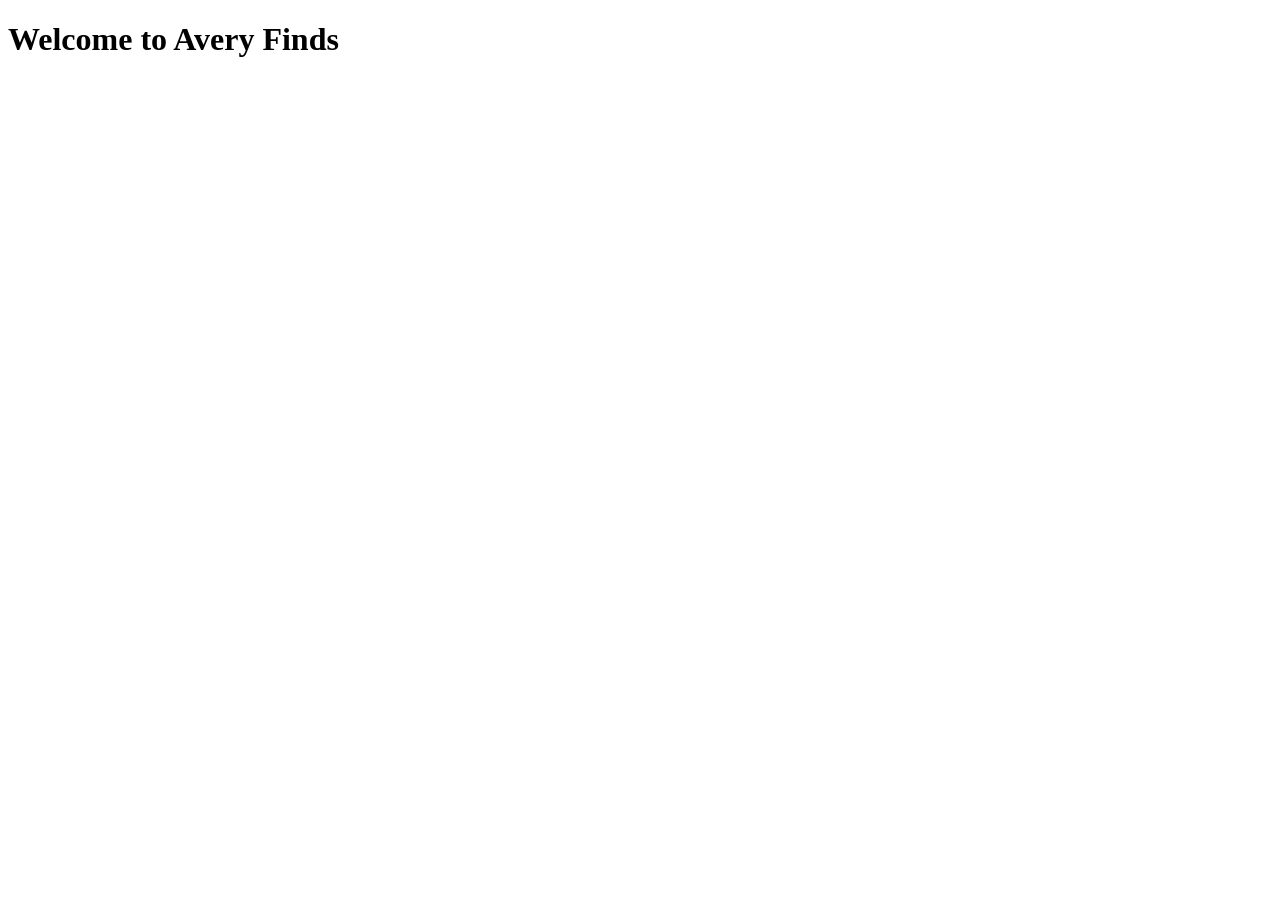
==== index.html @ 8dcc9baf "Create index.html" ====
<!DOCTYPE html>
<html lang="en">
<head>
    <meta charset="UTF-8">
    <meta name="viewport" content="width=device-width, initial-scale=1.0">
    <title>Avery Finds</title>
</head>
<body>
    <h1>Welcome to Avery Finds</h1>
</body>
</html>
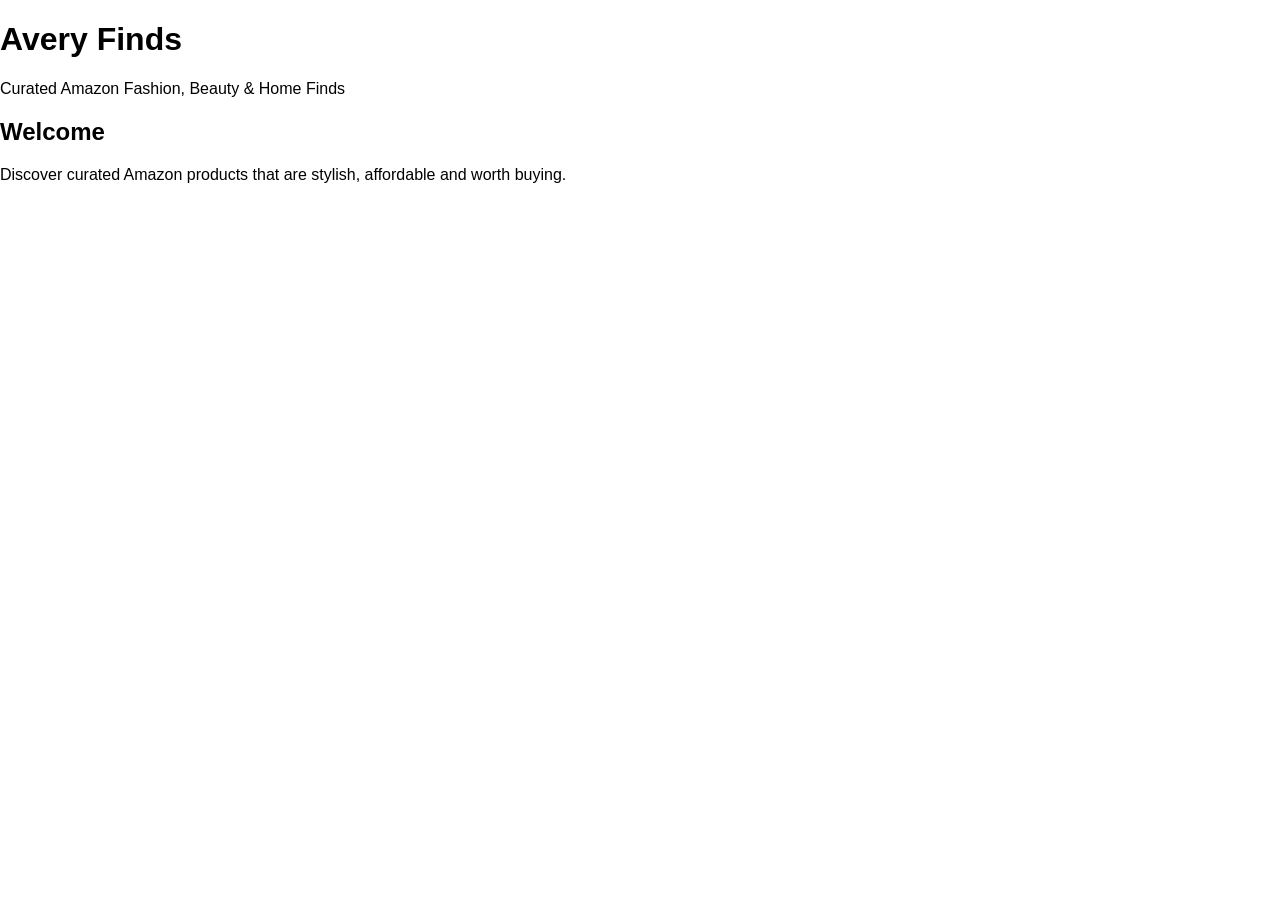
==== commit 72515fb9: "Update index.html" ====
--- a/index.html
+++ b/index.html
@@ -3,9 +3,35 @@
 <head>
     <meta charset="UTF-8">
     <meta name="viewport" content="width=device-width, initial-scale=1.0">
+
     <title>Avery Finds</title>
+
+    <link rel="stylesheet" href="css/style.css">
 </head>
+
 <body>
-    <h1>Welcome to Avery Finds</h1>
+
+<header>
+    <h1>Avery Finds</h1>
+    <p>Curated Amazon Fashion, Beauty & Home Finds</p>
+</header>
+
+<main>
+
+<section>
+
+<h2>Welcome</h2>
+
+<p>
+Discover curated Amazon products that are stylish,
+affordable and worth buying.
+</p>
+
+</section>
+
+</main>
+
+<script src="js/app.js"></script>
+
 </body>
 </html>
--- a/css/style.css
+++ b/css/style.css
@@ -0,0 +1,4 @@
+body {
+    margin: 0;
+    font-family: Arial, sans-serif;
+}
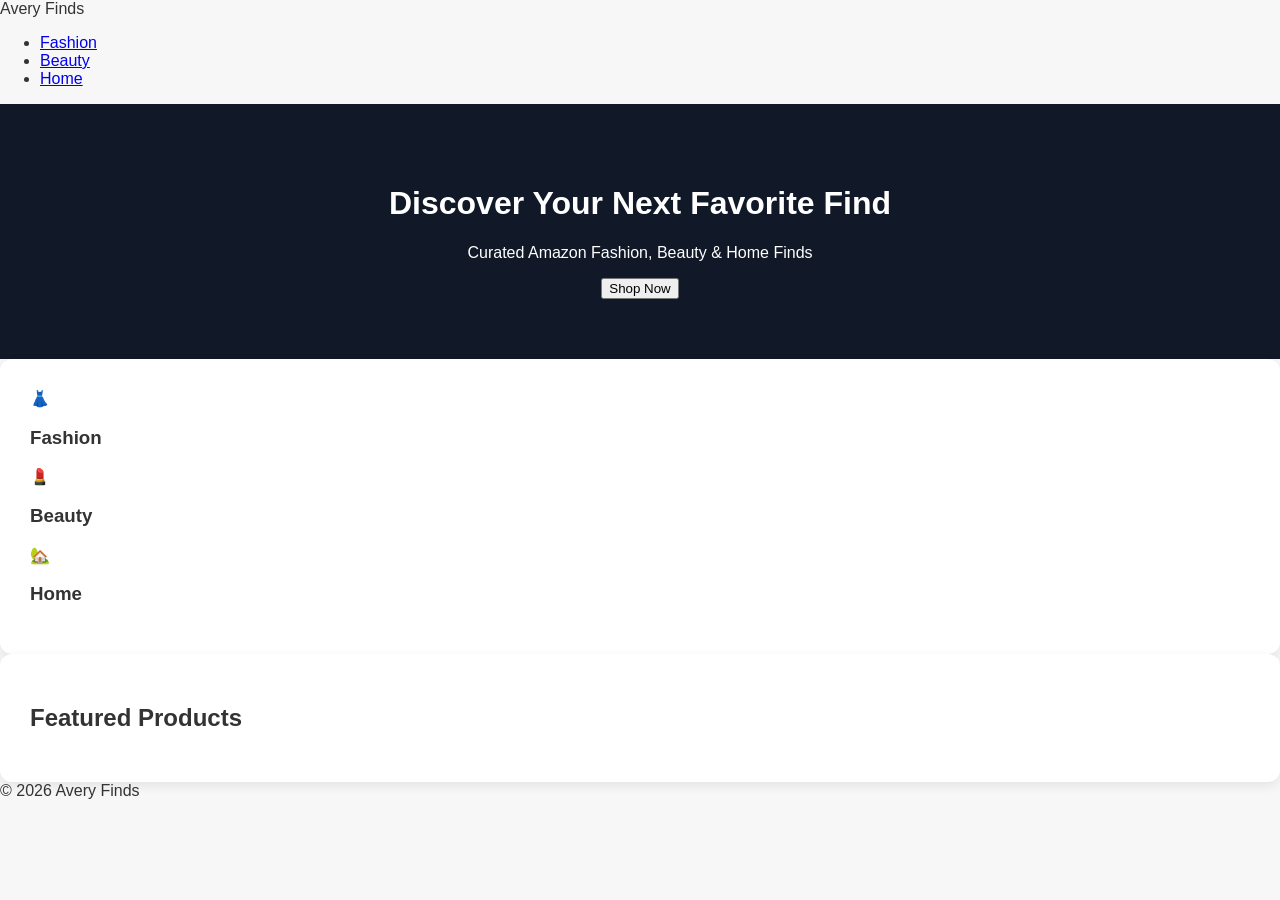
==== commit 655df7b2: "Update index.html" ====
--- a/index.html
+++ b/index.html
@@ -1,35 +1,72 @@
 <!DOCTYPE html>
 <html lang="en">
 <head>
-    <meta charset="UTF-8">
-    <meta name="viewport" content="width=device-width, initial-scale=1.0">
+<meta charset="UTF-8">
+<meta name="viewport" content="width=device-width, initial-scale=1.0">
+<title>Avery Finds</title>
 
-    <title>Avery Finds</title>
+<link rel="stylesheet" href="css/style.css">
 
-    <link rel="stylesheet" href="css/style.css">
 </head>
 
 <body>
 
-<header>
-    <h1>Avery Finds</h1>
-    <p>Curated Amazon Fashion, Beauty & Home Finds</p>
+<nav>
+<div class="logo">Avery Finds</div>
+
+<ul>
+<li><a href="#">Fashion</a></li>
+<li><a href="#">Beauty</a></li>
+<li><a href="#">Home</a></li>
+</ul>
+</nav>
+
+<header class="hero">
+
+<h1>Discover Your Next Favorite Find</h1>
+
+<p>
+Curated Amazon Fashion, Beauty & Home Finds
+</p>
+
+<button>Shop Now</button>
+
 </header>
 
-<main>
+<section class="categories">
 
-<section>
+<div class="category">
+👗
+<h3>Fashion</h3>
+</div>
 
-<h2>Welcome</h2>
+<div class="category">
+💄
+<h3>Beauty</h3>
+</div>
 
-<p>
-Discover curated Amazon products that are stylish,
-affordable and worth buying.
-</p>
+<div class="category">
+🏡
+<h3>Home</h3>
+</div>
 
 </section>
 
-</main>
+<section class="featured">
+
+<h2>Featured Products</h2>
+
+<div class="products">
+
+</div>
+
+</section>
+
+<footer>
+
+© 2026 Avery Finds
+
+</footer>
 
 <script src="js/app.js"></script>
 
--- a/css/style.css
+++ b/css/style.css
@@ -1,4 +1,26 @@
-body {
-    margin: 0;
-    font-family: Arial, sans-serif;
+body{
+    margin:0;
+    font-family:Arial,Helvetica,sans-serif;
+    background:#f7f7f7;
+    color:#333;
 }
+
+header{
+    background:#111827;
+    color:white;
+    text-align:center;
+    padding:60px 20px;
+}
+
+main{
+    max-width:900px;
+    margin:auto;
+    padding:40px 20px;
+}
+
+section{
+    background:white;
+    padding:30px;
+    border-radius:12px;
+    box-shadow:0 4px 12px rgba(0,0,0,.08);
+}
